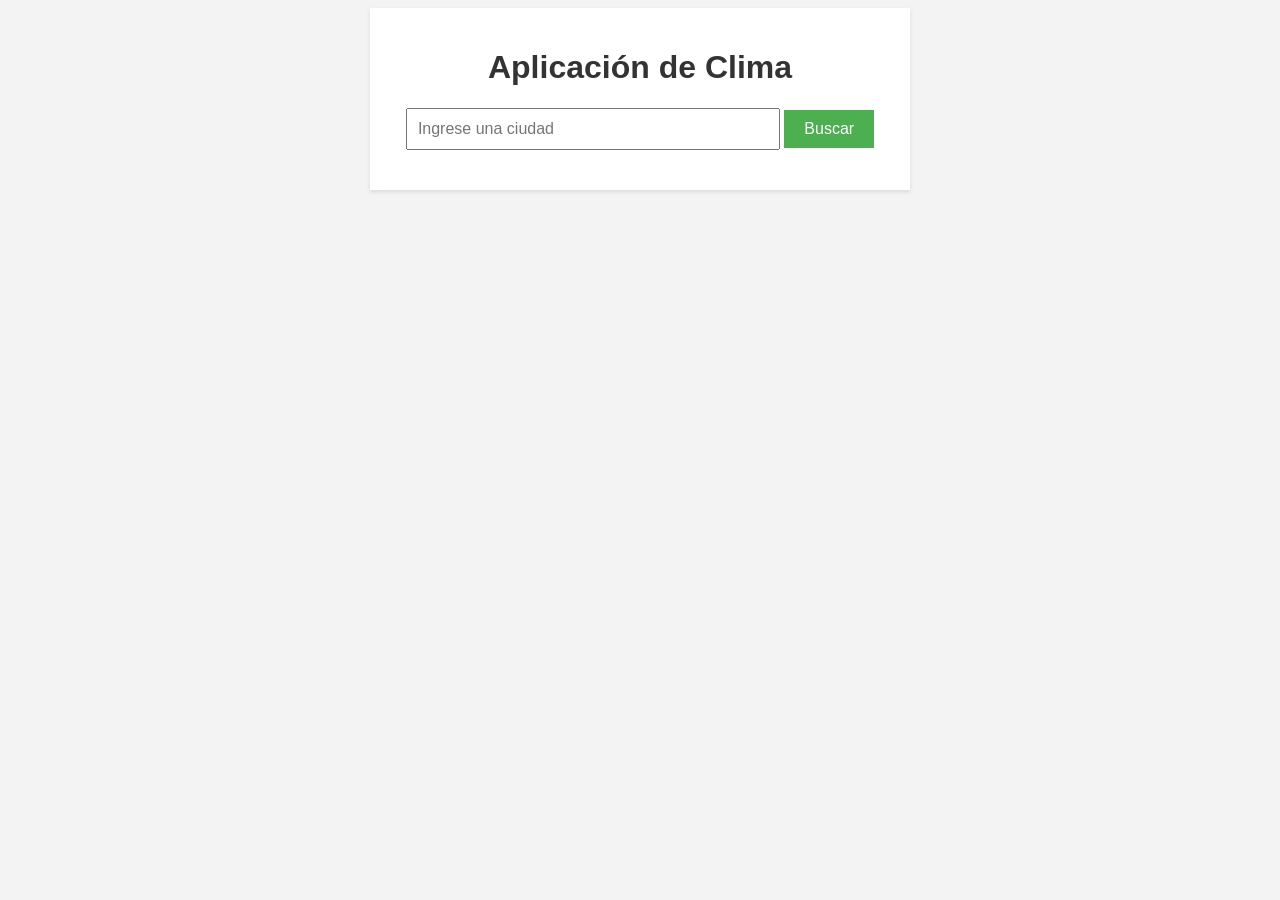
==== SergieCode/Ejercicios/App-clima/index.html @ f0787e51 "Feat: Se agrega el inicio de la app de clima pero no funciona aun" ====
<!DOCTYPE html>
<html lang="en">
<head>
    <meta charset="UTF-8">
    <meta http-equiv="X-UA-Compatible" content="IE=edge">
    <meta name="viewport" content="width=device-width, initial-scale=1.0">
    <link rel="stylesheet" href="style.css">
    <title>Aplicación del Clima</title>
</head>
<body>
  <div class="contenedor">
    <h1>Aplicación de Clima</h1>
    <input type="text" id="ciudadEntrada" placeholder="Ingrese una ciudad">
    <button id="botonBusqueda">Buscar</button>
    <div id="datosClima"></div>
  </div>
  <script src="script.js"></script>
</body>
</html>
---- SergieCode/Ejercicios/App-clima/style.css ----
body {
    font-family: Arial, sans-serif;
    background-color: #f3f3f3;
  }
  
  .contenedor {
    max-width: 500px;
    margin: 0 auto;
    padding: 20px;
    text-align: center;
    background-color: #ffffff;
    box-shadow: 0 2px 4px rgba(0, 0, 0, 0.1);
  }
  
  h1 {
    color: #333333;
  }
  
  input[type="text"] {
    padding: 10px;
    font-size: 16px;
    width: 70%;
  }
  
  button {
    padding: 10px 20px;
    font-size: 16px;
    background-color: #4CAF50;
    color: #ffffff;
    border: none;
    cursor: pointer;
  }
  
  #datosClima {
    margin-top: 20px;
    font-size: 18px;
  }
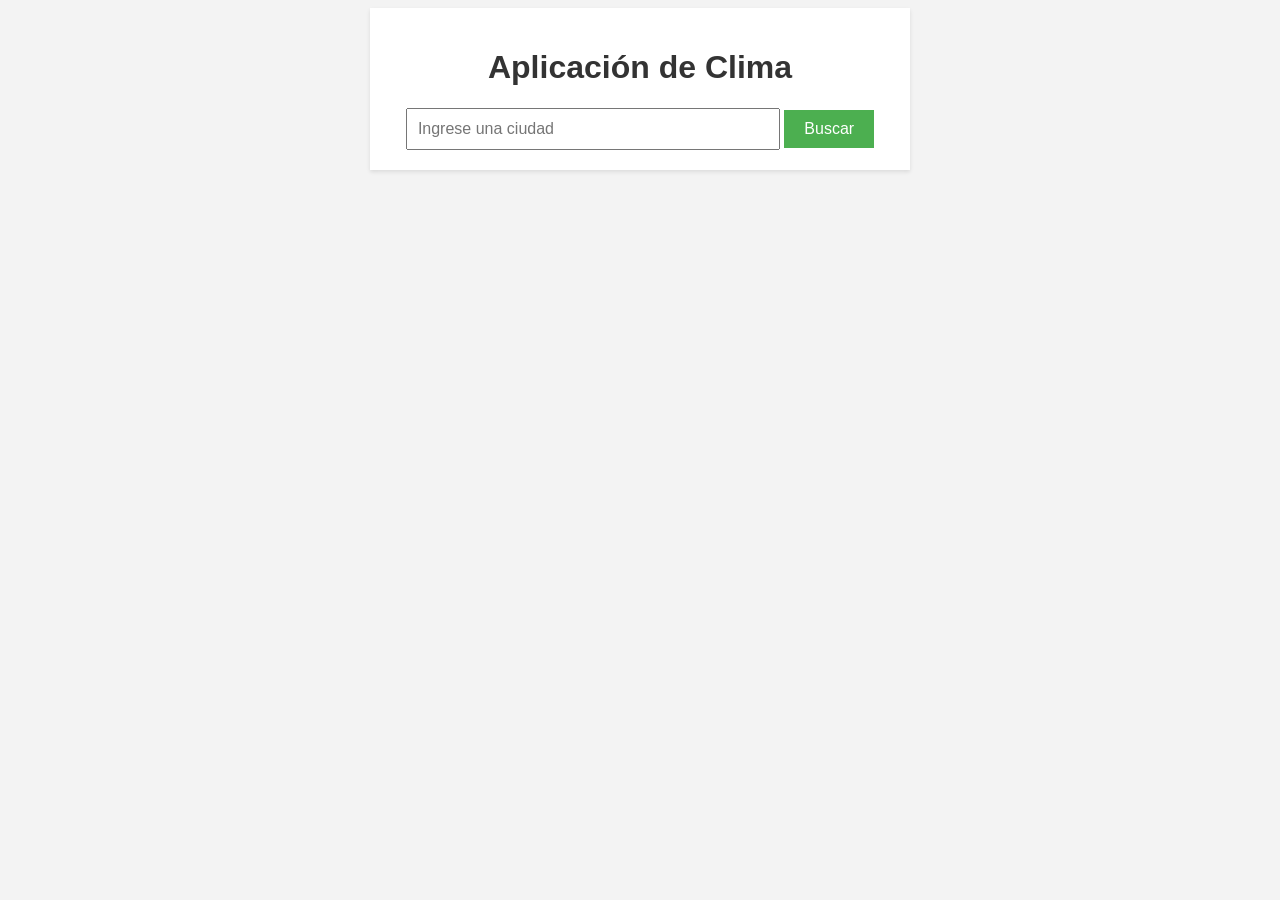
==== commit 9d2e7f8f: "Completado el consumo de la API y muestra de datos climaticos" ====
--- a/SergieCode/Ejercicios/App-clima/index.html
+++ b/SergieCode/Ejercicios/App-clima/index.html
@@ -11,8 +11,8 @@
   <div class="contenedor">
     <h1>Aplicación de Clima</h1>
     <input type="text" id="ciudadEntrada" placeholder="Ingrese una ciudad">
-    <button id="botonBusqueda">Buscar</button>
-    <div id="datosClima"></div>
+    <button onclick="searchCity()">Buscar</button> <!--Llamamos a la funcion que se encarga de enviar el nombre-->
+    <div id="WeatherData"></div><!--se usa para escribir el resultado.-->
   </div>
   <script src="script.js"></script>
 </body>
